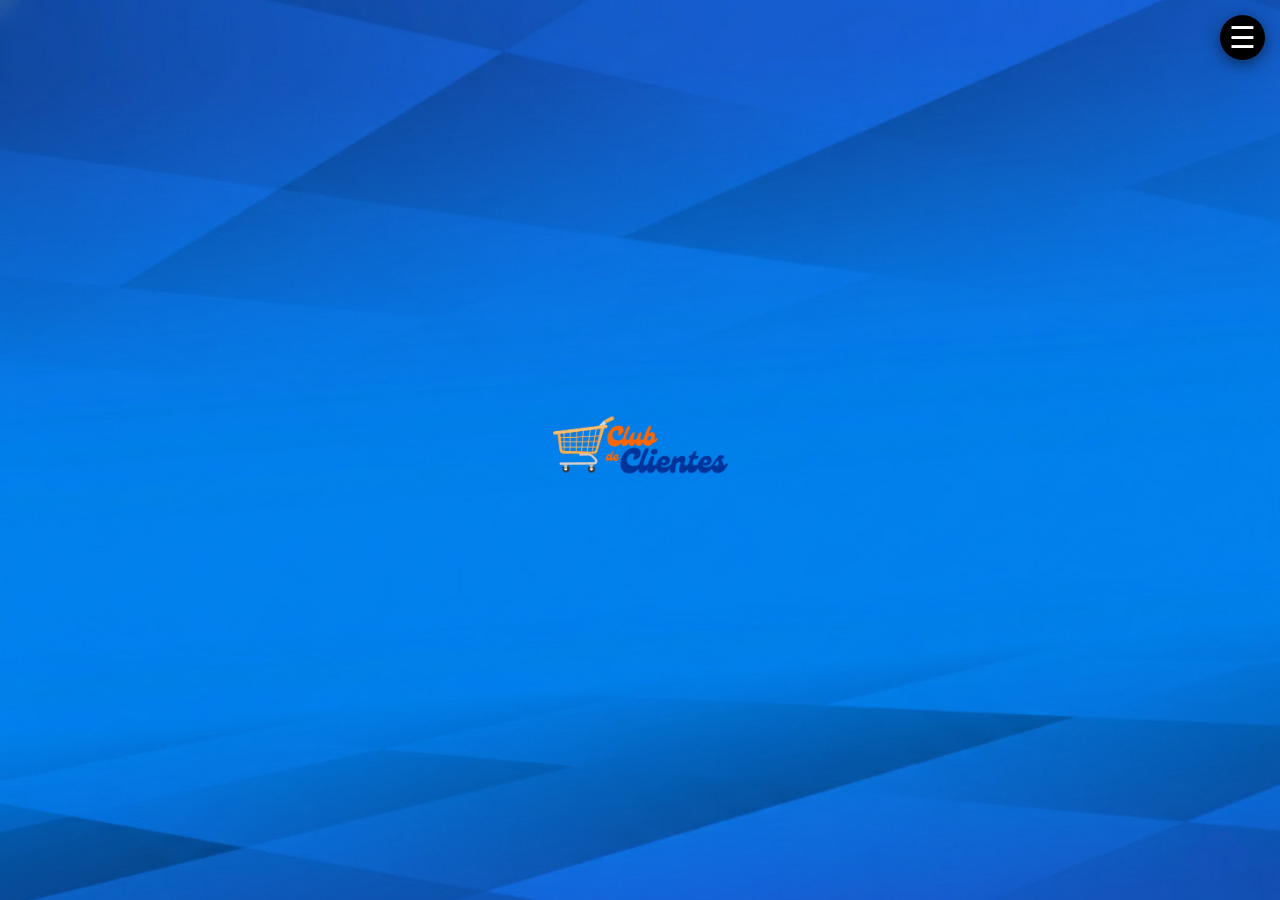
==== index.html @ f6775b1f "Suviendo todo" ====
<!DOCTYPE html>
<html lang="es">
<head>
  <meta charset="UTF-8" />
  <meta name="viewport" content="width=device-width, initial-scale=1.0" />
  <title>Club de Clientes</title>
  <link rel="stylesheet" href="style.css" />
</head>

<body>

  <div class="container init">

    <div class="logo logo-intro">
      <img src="LogoClub.png" alt="Club de Clientes" />
    </div>
    <h1 class="subtitle">Bienvenidos</h1>


    <div class="contenido">
      <input
        type="tel"
        id="telefono"
        placeholder="Ingresá tu celular (ej: 1123456789)"
      />

      <button
        type="button"
        id="btnRegistrar"
        onclick="registrar()"
      >
        Registrarse
      </button>

      <img src="chango.png" class="footer-image" />
    </div>

  </div>

  <!-- MODAL REGISTRO / COMPRA -->
<div class="modal" id="modalRegistro" data-registro="false">
  <div class="modal-card">

    <div class="modal-check">✓</div>
      <h2 id="modalTitulo">Mensaje</h2>
      <p id="modalMensaje" class="modal-mensaje"></p>

    <div class="modal-box">
      <p class="punto">⭐ Ganaste <b>1 punto</b></p>
      <p class="total-label">Total de puntos</p>
      <p class="total" id="totalPuntos">0</p>
    </div>

    <button
      type="button"
      class="btn-continuar"
      id="btnModal"
      onclick="accionModal()"
    >
      Continuar
    </button>

  </div>
</div>

<!-- MODAL PROMO (SEGUNDO MODAL) -->
<div class="modal" id="modalPromo">
  <div class="modal-card">

    <h2>¿Querés recibir novedades?</h2>

    <div class="modal-box">
      <h4>Sumate a nuestro WhatsApp</h4> 
      <p>Promociones exclusivas, sorteos y beneficios del club.</p>
    </div>

     
    <div class="contenedor-btn">
      <button class="btn-whatsapp" onclick="unirseWhatsapp()">
        Unirme al WhatsApp
    </button>
    <button
      type="button"
      class="btn-continuar"
      onclick="cerrarPromo()"
    >
      Cerrar
    </button>

    </div>

  </div>
</div>


  </div>
</div>
 
 <script>
let esRegistro = false;

 function registrar() {
  const telefono = document.getElementById("telefono").value.trim();

  if (!telefono) {
    abrirModal(
      "error",
      "Por favor ingresá tu número de celular",
      "—"
    );
    return;
  }

  fetch("https://script.google.com/macros/s/AKfycbzQuV5RCrLQ3bD6dup0ljdPEzDyTKVid0BsVkaklc8gKNZKRBSunfBWRzk67yGxzEHm/exec?modo=registro&telefono=" + telefono)

    .then(res => res.text())
    .then(texto => {
      const limpio = texto.replace("OK|", "").trim();
      const mensaje = limpio.split("\n")[0];

      const match = limpio.match(/Total de puntos:\s*(\d+)/);
      const total = match ? match[1] : "0";

      const esRegistro = mensaje.toLowerCase().includes("registr");

      abrirModal(
        esRegistro ? "registro" : "compra",
        mensaje,
        total
      );
    })
    .catch(() => {
      abrirModal(
        "error",
        "Error de conexión. Intentá nuevamente",
        "—"
      );
    });
}


 function abrirModal(tipo, mensaje, total) {
  const modal = document.getElementById("modalRegistro");
  const titulo = document.getElementById("modalTitulo");
  const mensajeTxt = document.getElementById("modalMensaje");
  const puntos = document.getElementById("totalPuntos");
  const btn = document.getElementById("btnModal");
  const box = document.querySelector(".modal-box");
  const check = document.querySelector(".modal-check");

  if (!modal || !titulo || !btn) return;

  modal.dataset.tipo = tipo;

  // RESET
  mensajeTxt.innerText = "";
  box.style.display = "none";
  check.style.display = "none";

  if (tipo === "error") {
    titulo.innerText = "⚠️ Atención";
    mensajeTxt.innerText = mensaje;
    btn.innerText = "Cerrar";
  }

  if (tipo === "registro") {
    titulo.innerText = "¡Gracias por registrarte!";
    puntos.innerText = total;
    btn.innerText = "Continuar";
    box.style.display = "block";
    check.style.display = "flex";
  }

  if (tipo === "compra") {
    titulo.innerText = "¡Gracias por tu compra!";
    puntos.innerText = total;
    btn.innerText = "Cerrar";
    box.style.display = "block";
    check.style.display = "flex";
  }

  modal.classList.add("active");
}
 


function accionModal() {
  const modal = document.getElementById("modalRegistro");
  const tipo = modal.dataset.tipo;

  if (tipo === "registro") {
    modal.classList.remove("active");
    setTimeout(() => {
      document.getElementById("modalPromo").classList.add("active");
    }, 200);
  } else {
    modal.classList.remove("active");
    limpiarInicio();
  }
}




function cerrarPromo() {
  document.getElementById("modalPromo").classList.remove("active");
  limpiarInicio();
}

function cerrarTodo() {
  document.getElementById("modalRegistro").classList.remove("active");
  document.getElementById("modalPromo").classList.remove("active");
  limpiarInicio();
}


function limpiarInicio() {
  document.getElementById("telefono").value = "";
}

// ===== WHATSAPP =====
function abrirWhatsapp() {
  const telefono = document.getElementById("telefono").value.trim();

  if (!telefono) return;

  // avisamos a Google Sheets
  fetch("https://script.google.com/macros/s/AKfycbzQuV5RCrLQ3bD6dup0ljdPEzDyTKVid0BsVkaklc8gKNZKRBSunfBWRzk67yGxzEHm/exec?telefono=${telefono}&whatsapp=SI");

  // abrimos WhatsApp
  const mensaje = encodeURIComponent(
    "Hola 👋 Gracias por registrarme en el Club de Clientes 🎉"
  );

  window.open(
    `https://wa.me/5491136718516?text=${mensaje}`,
    "_blank"
  );
}



</script>

<script>
  window.addEventListener("load", () => {
    setTimeout(() => {
      document.querySelector(".container").classList.add("loaded");
    }, 1800);
  });
</script>

<script>
function unirseWhatsapp() {
  const tel = document.getElementById("telefono").value.replace(/\D/g, "");

  const mensaje = 
    "Hola 👋\n" +
    "Gracias por registrarme en el Club de Clientes 🎉\n" +
    "Por acá quiero recibir novedades y sorteos";

  const waUrl =
    "https://wa.me/5491136718516?text=" +
    encodeURIComponent(mensaje);

  // 1️⃣ ABRIR WHATSAPP (esto NO puede esperar)
  window.location.href = waUrl;

  // 2️⃣ AVISAR A GOOGLE SHEETS EN BACKGROUND
  setTimeout(() => {
    fetch("https://script.google.com/macros/s/AKfycbyDG8hdDqtifyeZq-DnQXMQiTiDuBmj0k3BgDYNgTCQfnvZYo9sV_jEaxqqil6BL1Ai/exec?telefono=" + tel + "&whatsapp=SI");
  }, 500);
}
</script>


<script src="header.js"></script>

</body>
</html>
---- style.css ----
body {
  margin: 0;
  font-family: 'Segoe UI', sans-serif;
  background: url('fapp.jpg') no-repeat center center fixed;
  background-size: cover;
  display: flex;
  justify-content: center;
  align-items: center;
  min-height: 100vh;
}

.container {
  width: 100%;
  max-width: 400px;
  padding: 20px;
  text-align: center;
  display: flex;
  flex-direction: column;
  align-items: center;

}

.logo img {
  padding-top: 10px;
  padding-bottom: 10px;
  width: 70%;
  max-width: 250px;
  margin: 0 auto 10px;
  display: block;
}


h1 {
  margin-bottom: 22px;
  font-size: 50px;
  color:rgb(252, 251, 250)
}

h2 {
  color: #7e8ef1;
}
.subtitle {
  font-size: 1.5rem;
  margin-bottom: 50px;
}


input {
  width: 90%;
  padding: 10px;
  margin-bottom: 12px;
  border: 1px solid #ccc;
  border-radius: 10px;
  font-size: 16px;
}

button {
  width: 95%;
  padding: 14px;
  font-size: 18px;
  background-color: #ff6600;
  color: white;
  border: none;
  border-radius: 50px;
  cursor: pointer;
}

button:hover {
  background-color: #e65c00;
  
}

button:active {
  background: #155ec2;
}



#mensaje {
  margin-top: 20px;
  font-size: 24px;
  font-weight: 600;
}

.footer-image {
  width: 60%;
  max-width: 300px;
  padding-top: 20px;
  margin: 0 auto;
  display: block;
}

.btn-whatsapp {
  display: block;
  background-color: #33ae64;
  color: white;
  text-align: center;
  padding: 18px;
  border-radius: 30px;
  font-size: 14px;
  /* font-weight: bold; */
  text-decoration: none;
  margin-top: 10px;
}

.btn-whatsapp:hover {
  background-color: #19753e;
}

p {
  color: rgb(133, 132, 132);
}

.modal {
  position: fixed;
  inset: 0;
  background: rgba(0,0,0,0.4);
  display: none;
  align-items: center;
  justify-content: center;
  z-index: 1000;
}

.modal.active {
  display: flex;
}

.modal-card {
  background: #fff;
  width: 90%;
  max-width: 360px;
  border-radius: 18px;
  padding: 25px;
  text-align: center;
  animation: aparecer 0.35s ease;
}

.modal-mensaje {
  margin: 16px 0 24px;
  font-size: 16px;
  color: #555;
  text-align: center;
}


@keyframes aparecer {
  from {
    opacity: 0;
    transform: scale(0.9);
  }
  to {
    opacity: 1;
    transform: scale(1);
  }
}

.modal-check {
  width: 72px;
  height: 72px;
  background: #4fd18b;
  border-radius: 50%;
  box-shadow:
  0 8px 20px rgba(79, 209, 139, 0.45),
  0 0 0 6px rgba(79, 209, 139, 0.15);


  display: flex;
  align-items: center;
  justify-content: center;

  font-size: 36px;
  color: white;
  font-weight: bold;

  margin: 0 auto 16px;
}

@keyframes popCheck {
  0% {
    transform: scale(0.6);
    opacity: 0;
  }
  100% {
    transform: scale(1);
    opacity: 1;
  }
}

.modal-check {
  animation: popCheck 0.4s ease-out;
}


.modal-box {
  background: #f3f6ff;
  border-radius: 12px;
  padding: 15px;
  margin: 20px 0;
}

.punto {
  font-size: 16px;
}

.total-label {
  font-size: 13px;
  color: #666;
}

.total {
  font-size: 28px;
  font-weight: bold;
  color: #4a5cff;
}

.contenedor-btn {
 display: flex;
 flex-direction: column;
 align-items: center;

}

.btn-continuar {
  width: 90%;
  background: linear-gradient(90deg,#5b6cff,#4a5cff);
  color: white;
  border: none;
  padding: 14px;
  border-radius: 30px;
  font-size: 14px;
  font-weight: bold;
  cursor: pointer;
}

.btn-whatsapp {
  display: block;
  width: 90%;
  margin-bottom: 15px;
  padding: 14px;
  border-radius: 30px;
  background: #25d366;
  color: #fff;
  text-decoration: none;
  font-weight: bold;
}



/* ANIMACION */
@keyframes modalIn {
  from {
    opacity: 0;
    transform: scale(0.85);
  }
  to {
    opacity: 1;
    transform: scale(1);
  }
}

/* ---------- INTRO ---------- */

.container.init {
  justify-content: center;
  h1 {
  display: none;
}
}



/* Logo centrado al inicio */
.logo-intro {
  position: absolute;
  top: 50%;
  transform: translateY(-50%);
  animation: glow 0.5s ease-in-out infinite alternate;
}

/* Destello suave */
@keyframes glow {
  from {
    filter: drop-shadow(0 0 5px #ffffffc4);
  }
  to {
    filter: drop-shadow(0 0 28px #ffffff);
  }
}

/* Contenido oculto al inicio */
.contenido {
  opacity: 0;
  transform: translateY(20px);
  transition: all 0.8s ease;
}

/* Estado final */
.container.loaded .logo-intro {
  position: relative;
  top: 0;
  transform: translateY(0);
  animation: none;
  transition: all 0.8s ease;
}

.container.loaded .contenido {
  opacity: 1;
  transform: translateY(0);
}



/* Responsive ajustes */
@media (max-width: 480px) {
 .container {
    padding: 20px;
  }

  .logo img {
    width: 70%;     /* más grande en móviles */
    max-width: none;
  }

  body {
    padding: 10px;
  }
 
  .formulario input,
  .formulario button {
    font-size: 14px;
  }

  .footer-image {
  width: 60%;
  max-width: 300px;
  padding-top: 50px;
  margin: 0 auto;
  display: block;
}

}
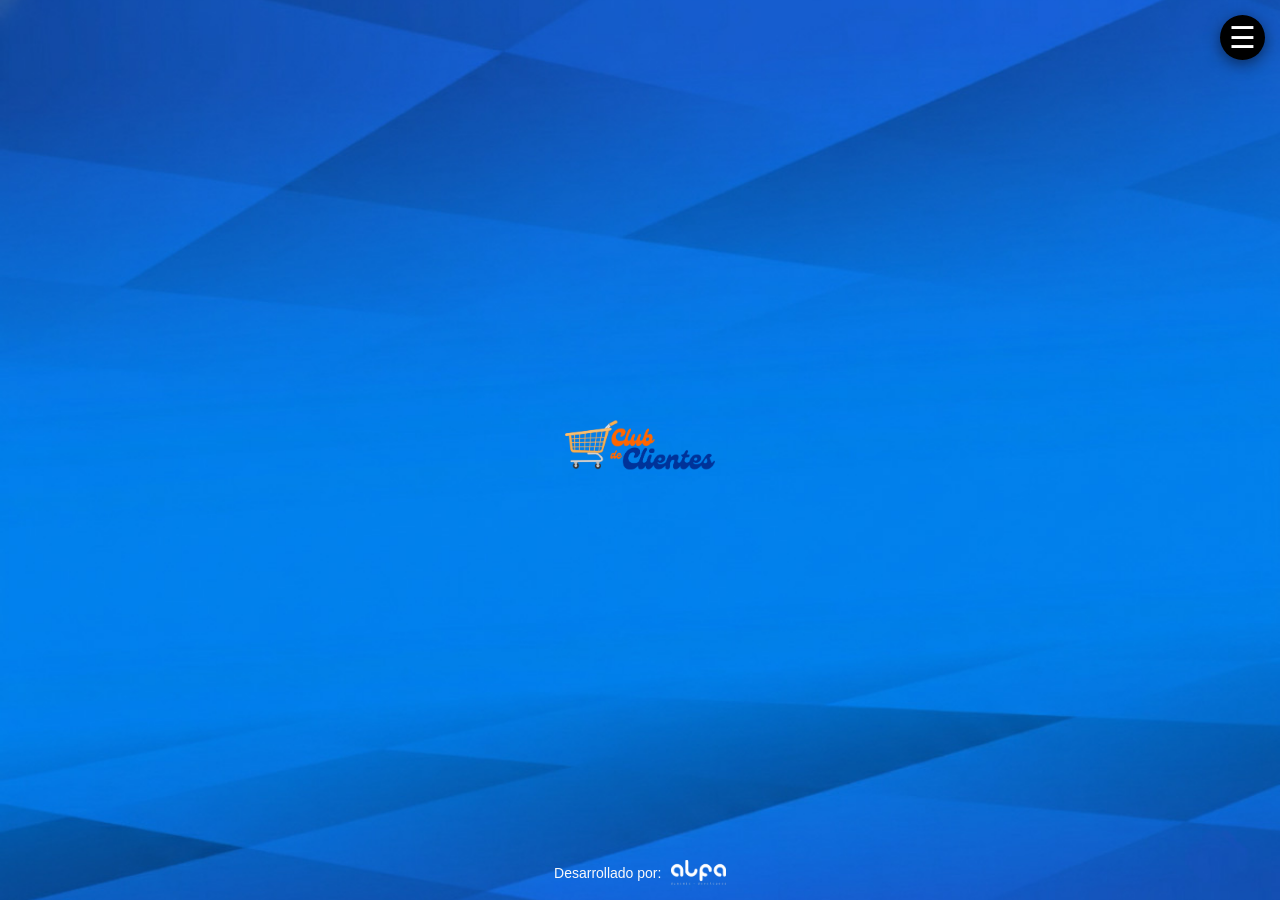
==== commit 121231e2: "correcciones front" ====
--- a/index.html
+++ b/index.html
@@ -14,9 +14,6 @@
     <div class="logo logo-intro">
       <img src="LogoClub.png" alt="Club de Clientes" />
     </div>
-    <h1 class="subtitle">Bienvenidos</h1>
-
-
     <div class="contenido">
       <input
         type="tel"
@@ -76,7 +73,7 @@
 
      
     <div class="contenedor-btn">
-      <button class="btn-whatsapp" onclick="unirseWhatsapp()">
+      <button class="btn-whatsapp" onclick="abrirWhatsapp()">
         Unirme al WhatsApp
     </button>
     <button
@@ -103,15 +100,13 @@
   const telefono = document.getElementById("telefono").value.trim();
 
   if (!telefono) {
-    abrirModal(
-      "error",
-      "Por favor ingresá tu número de celular",
-      "—"
-    );
+    abrirModal("error", "Por favor ingresá tu número de celular", "—");
     return;
   }
 
-  fetch("https://script.google.com/macros/s/AKfycbzQuV5RCrLQ3bD6dup0ljdPEzDyTKVid0BsVkaklc8gKNZKRBSunfBWRzk67yGxzEHm/exec?modo=registro&telefono=" + telefono)
+  fetch("https://script.google.com/macros/s/AKfycbwUl31-IGLZR8j8EotlvdjdIKTZDTIaZkdfMRfLf87eO0QU20Reuqc9vizYMV6BIUQq/exec?modo=registro&telefono=" 
+  + telefono + 
+  "&key=CLUB2026SEGURA")
 
     .then(res => res.text())
     .then(texto => {
@@ -130,11 +125,7 @@
       );
     })
     .catch(() => {
-      abrirModal(
-        "error",
-        "Error de conexión. Intentá nuevamente",
-        "—"
-      );
+      abrirModal("error", "Error de conexión. Intentá nuevamente", "—");
     });
 }
 
@@ -219,25 +210,35 @@
 }
 
 // ===== WHATSAPP =====
-function abrirWhatsapp() {
+async function abrirWhatsapp() {
+
   const telefono = document.getElementById("telefono").value.trim();
 
   if (!telefono) return;
 
-  // avisamos a Google Sheets
-  fetch("https://script.google.com/macros/s/AKfycbzQuV5RCrLQ3bD6dup0ljdPEzDyTKVid0BsVkaklc8gKNZKRBSunfBWRzk67yGxzEHm/exec?telefono=${telefono}&whatsapp=SI");
-
-  // abrimos WhatsApp
+  try {
+
+    await fetch(
+      "https://script.google.com/macros/s/AKfycbwUl31-IGLZR8j8EotlvdjdIKTZDTIaZkdfMRfLf87eO0QU20Reuqc9vizYMV6BIUQq/exec?modo=whatsapp&telefono="
+      + telefono +
+      "&key=CLUB2026SEGURA"
+    );
+
+  } catch (error) {
+    console.log("Error registrando WhatsApp", error);
+  }
+
   const mensaje = encodeURIComponent(
-    "Hola 👋 Gracias por registrarme en el Club de Clientes 🎉"
+    "Hola 👋\n" +
+    "Gracias por registrarme en el Club de Clientes 🎉\n"+
+    "Quiero recibir por acá información y novedades de sorteos."
   );
 
   window.open(
-    `https://wa.me/5491136718516?text=${mensaje}`,
+    "https://wa.me/5491136718516?text=" + mensaje,
     "_blank"
   );
 }
-
 
 
 </script>
@@ -256,7 +257,7 @@
 
   const mensaje = 
     "Hola 👋\n" +
-    "Gracias por registrarme en el Club de Clientes 🎉\n" +
+    "Gracias por registrarme en el Club de Clientes 🎉\n"+
     "Por acá quiero recibir novedades y sorteos";
 
   const waUrl =
@@ -268,13 +269,21 @@
 
   // 2️⃣ AVISAR A GOOGLE SHEETS EN BACKGROUND
   setTimeout(() => {
-    fetch("https://script.google.com/macros/s/AKfycbyDG8hdDqtifyeZq-DnQXMQiTiDuBmj0k3BgDYNgTCQfnvZYo9sV_jEaxqqil6BL1Ai/exec?telefono=" + tel + "&whatsapp=SI");
+    fetch("https://script.google.com/macros/s/AKfycbwUl31-IGLZR8j8EotlvdjdIKTZDTIaZkdfMRfLf87eO0QU20Reuqc9vizYMV6BIUQq/exec?telefono=" + tel + "&whatsapp=SI&key=CLUB2026SEGURA");
   }, 500);
 }
 </script>
 
 
 <script src="header.js"></script>
+
+<!-- Footer -->
+<footer class="footer">
+  <div class="footer-container">
+    <p>Desarrollado por:</p>
+    <img src="logo-alfaB.png" alt="Logo Alfa" class="footer-logo">
+  </div>
+</footer>
 
 </body>
 </html>
--- a/style.css
+++ b/style.css
@@ -1,4 +1,4 @@
-body {
+/* body {
   margin: 0;
   font-family: 'Segoe UI', sans-serif;
   background: url('fapp.jpg') no-repeat center center fixed;
@@ -7,9 +7,26 @@
   justify-content: center;
   align-items: center;
   min-height: 100vh;
-}
-
-.container {
+} */
+
+html, body {
+  height: 100%;
+  margin: 0;
+  display: flex;
+
+  justify-content: center;
+  align-items: center;
+  
+  flex-direction: column; /* columna para que el footer quede abajo */
+}
+
+body {
+  font-family: 'Segoe UI', sans-serif;
+  background: url('fapp.jpg') no-repeat center center fixed;
+  background-size: cover;
+}
+
+/* .container {
   width: 100%;
   max-width: 400px;
   padding: 20px;
@@ -18,12 +35,24 @@
   flex-direction: column;
   align-items: center;
 
+} */
+
+.container {
+  flex: 1; /* ocupa todo el espacio disponible */
+  width: 100%;
+  max-width: 400px;
+  padding: 20px;
+  text-align: center;
+  display: flex;
+  flex-direction: column;
+  align-items: center;
+  justify-content: center; /* mantiene el centrado vertical */
 }
 
 .logo img {
   padding-top: 10px;
   padding-bottom: 10px;
-  width: 70%;
+  width: 60%;
   max-width: 250px;
   margin: 0 auto 10px;
   display: block;
@@ -46,7 +75,7 @@
 
 
 input {
-  width: 90%;
+  width: 80%;
   padding: 10px;
   margin-bottom: 12px;
   border: 1px solid #ccc;
@@ -55,7 +84,7 @@
 }
 
 button {
-  width: 95%;
+  width: 80%;
   padding: 14px;
   font-size: 18px;
   background-color: #ff6600;
@@ -74,12 +103,38 @@
   background: #155ec2;
 }
 
+.footer { 
+  padding: 15px 20px;
+  text-align: center;
+  color: #fff;
+  font-family: 'Arial', sans-serif;
+}
+
+.footer-container {
+  display: flex;
+  justify-content: center;
+  align-items: center;
+  gap: 10px; /* espacio entre texto y logo */
+}
+
+.footer p {
+  margin: 0;
+  font-size: 14px;
+  font-weight: 500;
+  color:#fbfafa;
+}
+
+.footer-logo {
+  height: 25px; /* ajusta según tu logo */
+  width: auto;
+}
 
 
 #mensaje {
-  margin-top: 20px;
+  margin-top: 2px;
   font-size: 24px;
   font-weight: 600;
+  
 }
 
 .footer-image {
@@ -333,7 +388,7 @@
   .footer-image {
   width: 60%;
   max-width: 300px;
-  padding-top: 50px;
+  padding-top: 40px;
   margin: 0 auto;
   display: block;
 }
